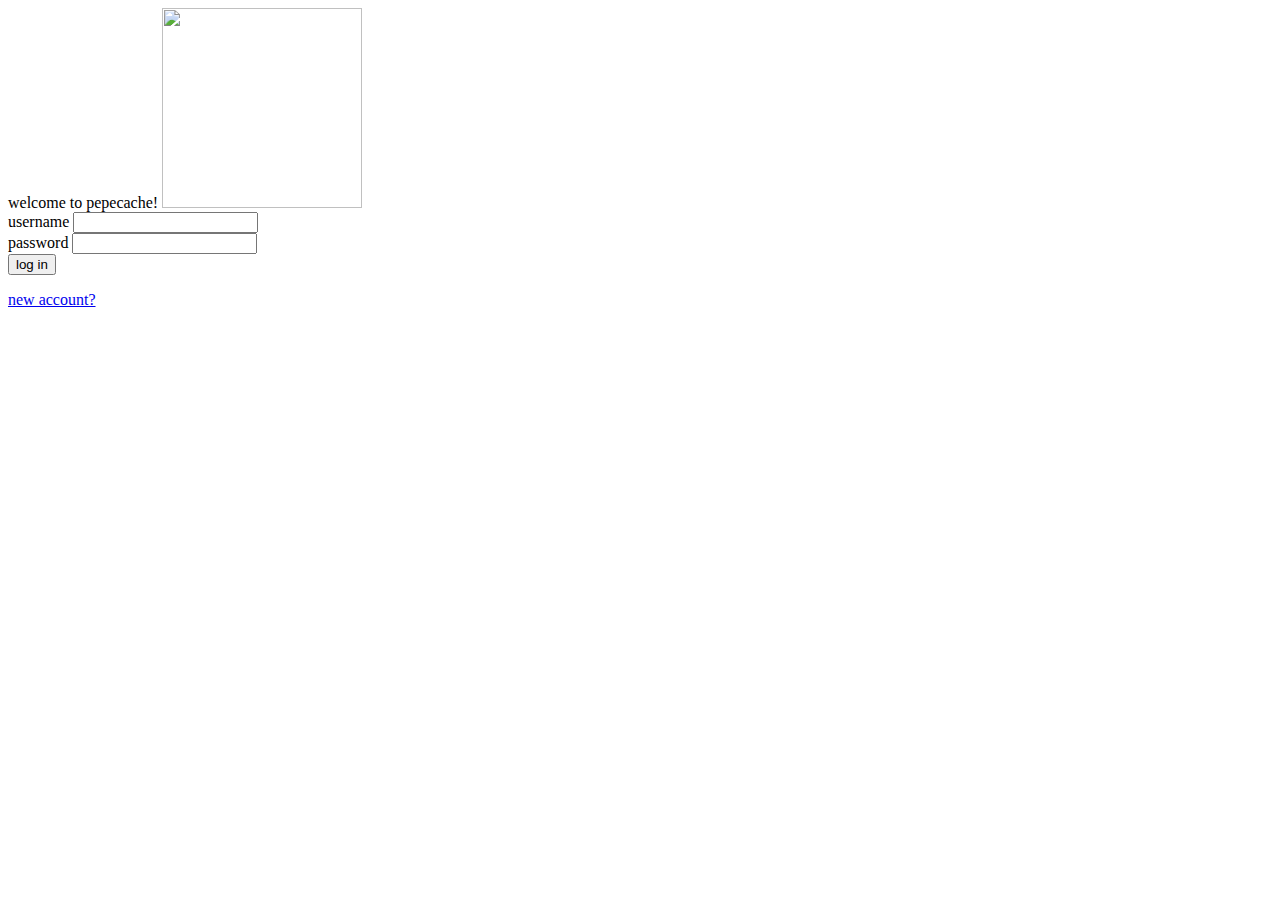
==== templates/index.html @ 85ee57f4 "Add user account functionality" ====
<html>
  <head>
    <title> pepecache </title>
    <link rel="icon" href="static/favicon.ico"></link>
    <link rel="stylesheet" type = "text/css" href = "static/webserver.css"></link>
  </head>
  <body>
    <div id = "login" class = 'welcome'>
      welcome to pepecache!
      <img src = "static/pepemaster.png" width = "200px" height = "200px"></img>
      <form id = 'username' method = 'POST' enctype="multipart/form-data" action="" class = "smalltext">
        username
        <input type = "text" name = "username"></input><br>
        password
        <input type = "text" name = "password"></input><br>
        <input type = "submit" value = "log in"></input>
      </form>
      <a href = "/newuser" class = "smalltext">new account?</a>
    </div>
  </body>
</html>
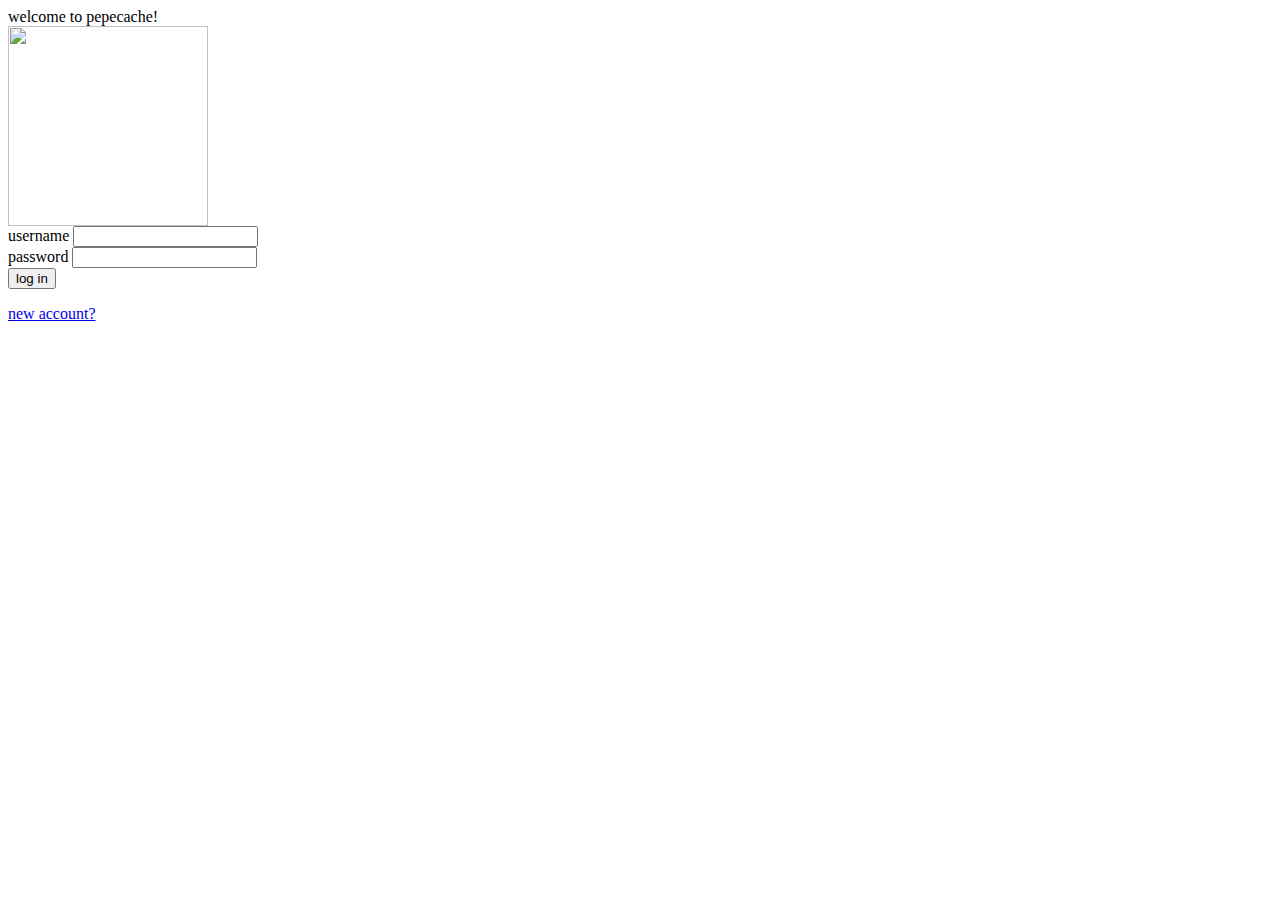
==== commit 3d76de6b: "Improve post sorting functionality, add user who posted pepe" ====
--- a/templates/index.html
+++ b/templates/index.html
@@ -6,7 +6,7 @@
   </head>
   <body>
     <div id = "login" class = 'welcome'>
-      welcome to pepecache!
+      welcome to pepecache!<br>
       <img src = "static/pepemaster.png" width = "200px" height = "200px"></img>
       <form id = 'username' method = 'POST' enctype="multipart/form-data" action="" class = "smalltext">
         username
